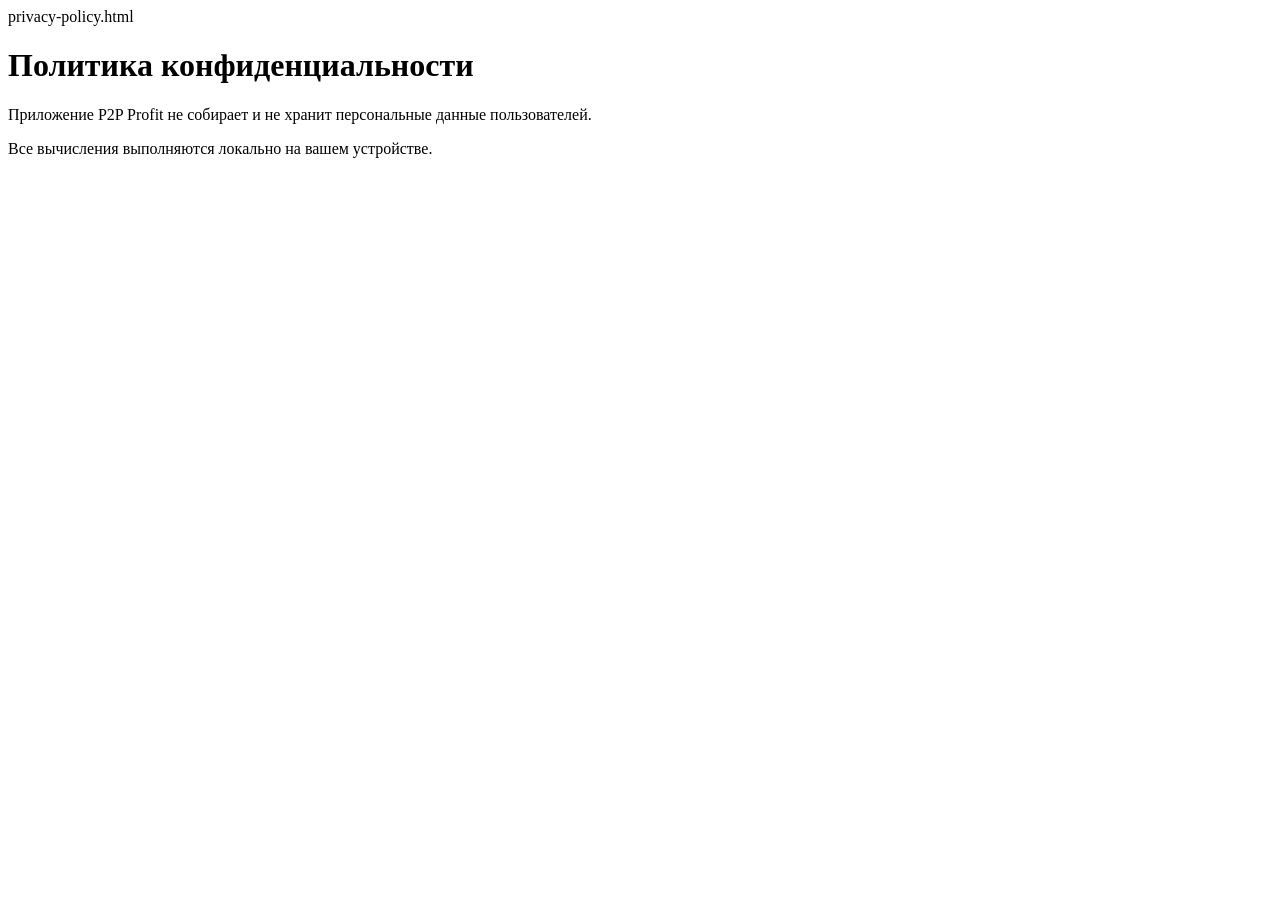
==== privacy-policy.html @ 00fcab4c "Create privacy-policy.html" ====
privacy-policy.html
<!DOCTYPE html>
<html lang="ru">
<head>
  <meta charset="UTF-8">
  <title>Политика конфиденциальности</title>
</head>
<body>
  <h1>Политика конфиденциальности</h1>
  <p>Приложение P2P Profit не собирает и не хранит персональные данные пользователей.</p>
  <p>Все вычисления выполняются локально на вашем устройстве.</p>
</body>
</html>
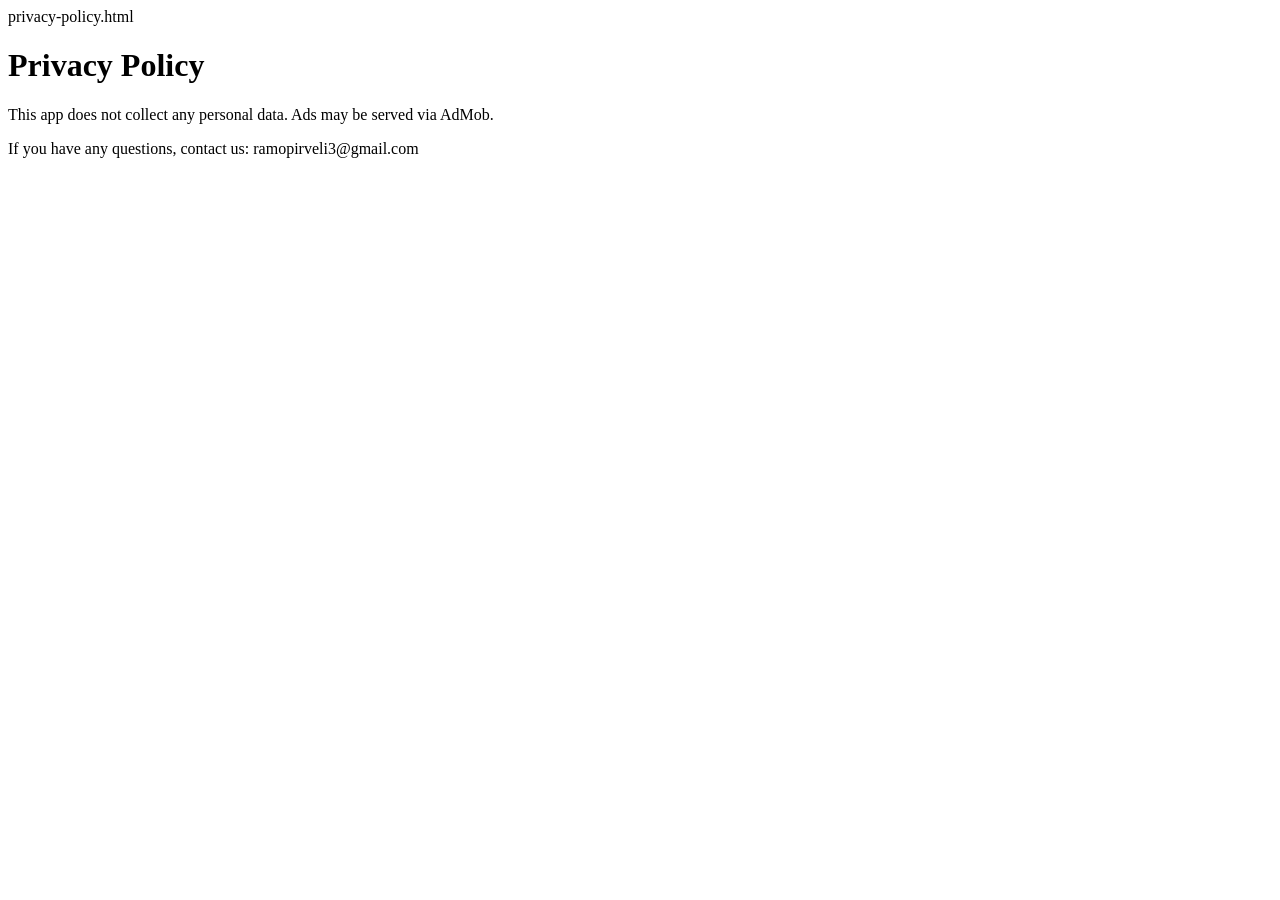
==== commit 4611f644: "Update privacy-policy.html" ====
--- a/privacy-policy.html
+++ b/privacy-policy.html
@@ -1,13 +1,13 @@
 privacy-policy.html
 <!DOCTYPE html>
-<html lang="ru">
+<html>
 <head>
   <meta charset="UTF-8">
-  <title>Политика конфиденциальности</title>
+  <title>Privacy Policy</title>
 </head>
 <body>
-  <h1>Политика конфиденциальности</h1>
-  <p>Приложение P2P Profit не собирает и не хранит персональные данные пользователей.</p>
-  <p>Все вычисления выполняются локально на вашем устройстве.</p>
+  <h1>Privacy Policy</h1>
+  <p>This app does not collect any personal data. Ads may be served via AdMob.</p>
+  <p>If you have any questions, contact us: ramopirveli3@gmail.com</p>
 </body>
 </html>
